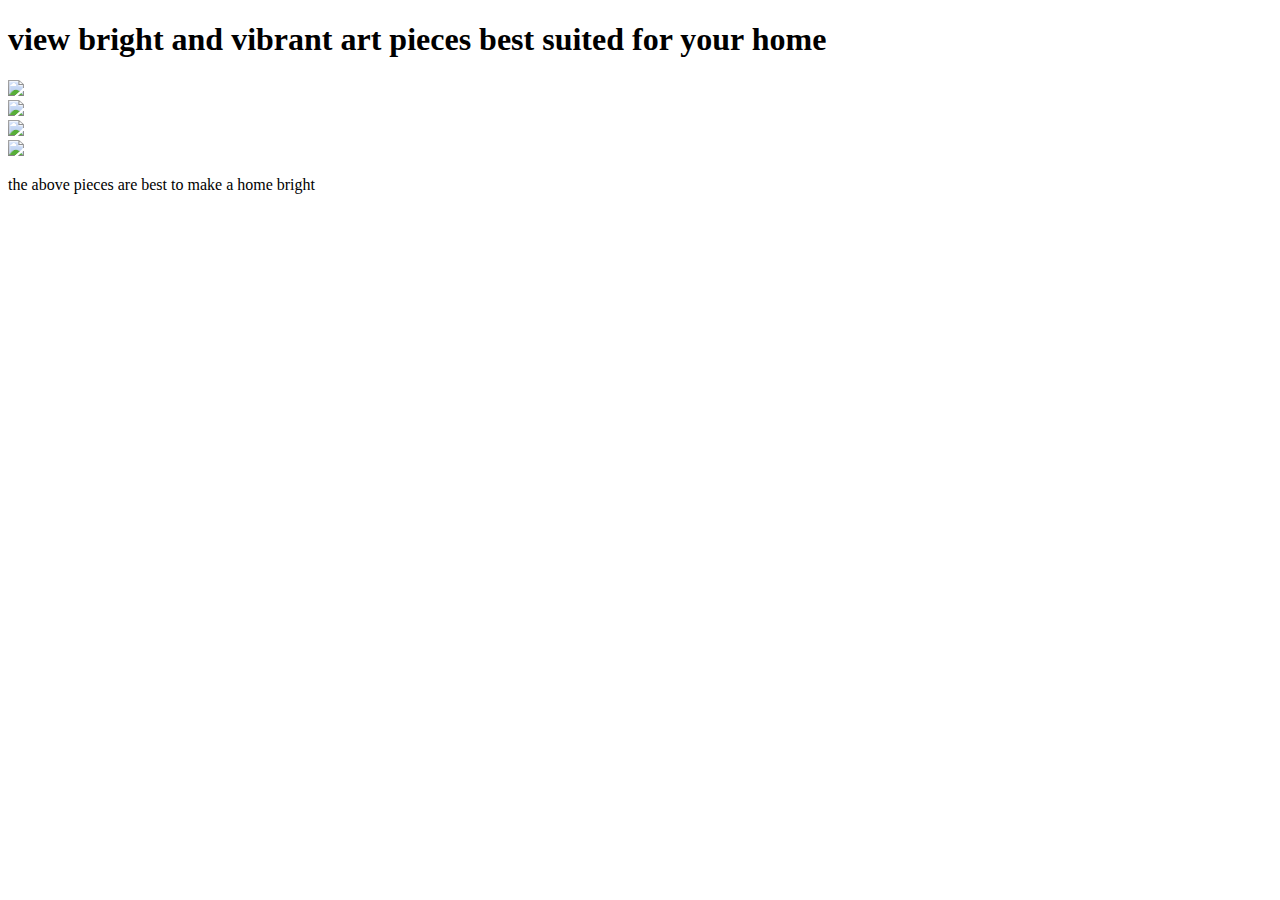
==== bright.html @ d2f25b5b "first project" ====
<!DOCTYPE html>
<html>
    <head>
        <title>bright scheme</title>
    </head>
    <body>
        <h1> view bright and vibrant art pieces best suited for your home</h1>

        <div class="art piece">
            <img src="https://encrypted-tbn0.gstatic.com/images?q=tbn:ANd9GcQ_a_3gtTov5o41Pk_WZ7XS2dRyhc4VJJpWbA&usqp=CAU">
        </div>
        <div class="art piece">
            <img src="https://media.xxxlutz.com/i/xxxlutz/PIBQ3fAeZmwxQI-fVmerN4LA/?fmt=auto&%24hq%24=&w=1200&h=0">
        </div>
            <div class="art piece">
                <img src="https://encrypted-tbn0.gstatic.com/images?q=tbn:ANd9GcQf_UqiycDo_VsWRWDxscOJQ2OUEwP01AXxf4QceredF7L499PAJCN7gYhpeIncoRsfbgs&usqp=CAU">
            </div>   
            <div class="art piece">
                <img src="https://encrypted-tbn0.gstatic.com/images?q=tbn:ANd9GcQ-Hm90FE1D-fn7DKfrNk5CRth7CwKSmfVIJejYGrfrbQtp2i_C8c-tkP1QHhQ88DOsQxo&usqp=CAU">
            </div>

            <p>the above pieces are best to make a home bright</p>
            <script>
            function returnToColourScheme() {
                window.location.href = "colour-scheme.html"
            }
            </script>
    </body>
</html>
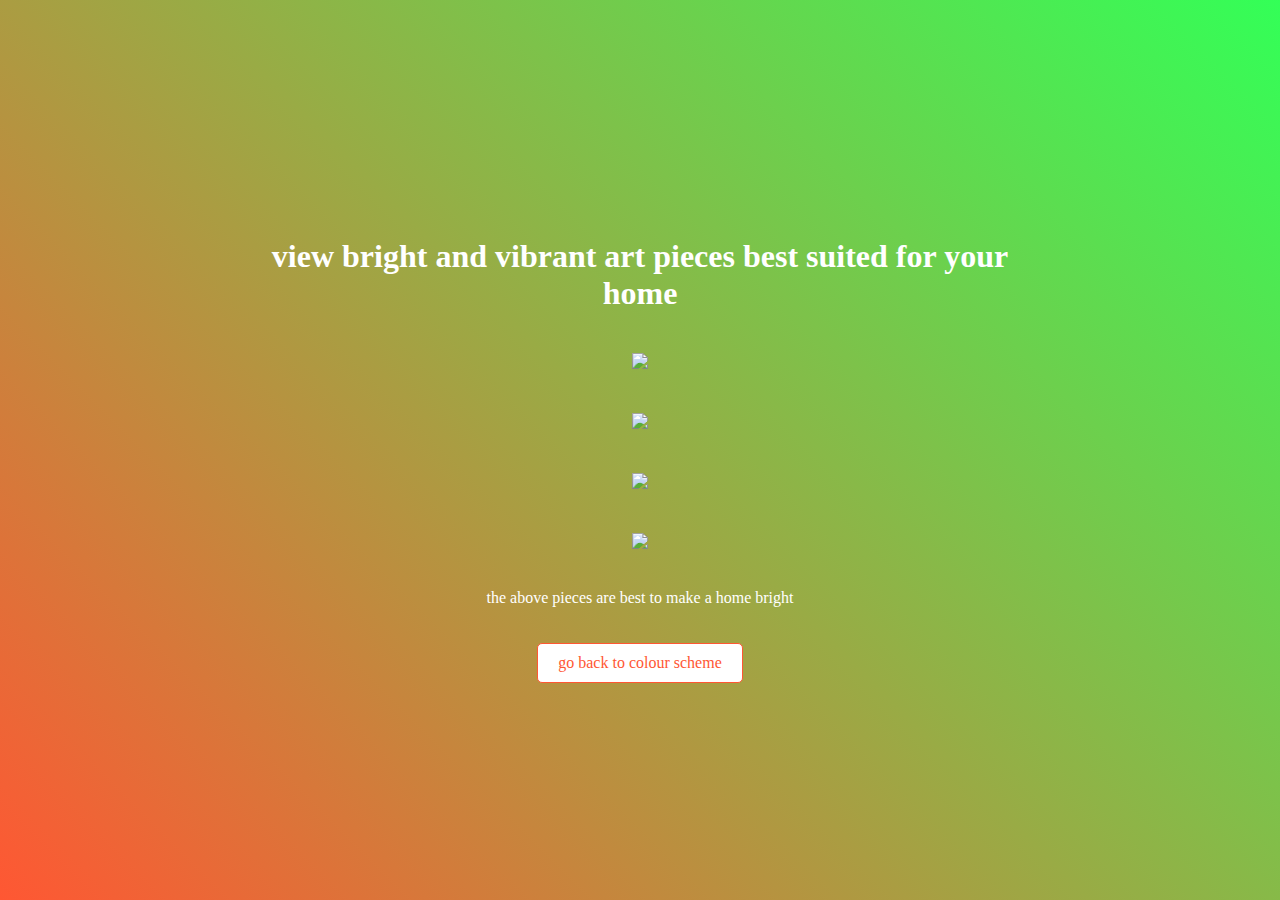
==== commit 16866772: "second commit" ====
--- a/bright.html
+++ b/bright.html
@@ -1,5 +1,7 @@
 <!DOCTYPE html>
 <html>
+    <link rel="stylesheet" type="text/css" href="interior_buttons.css"
+
     <head>
         <title>bright scheme</title>
     </head>
@@ -19,7 +21,9 @@
                 <img src="https://encrypted-tbn0.gstatic.com/images?q=tbn:ANd9GcQ-Hm90FE1D-fn7DKfrNk5CRth7CwKSmfVIJejYGrfrbQtp2i_C8c-tkP1QHhQ88DOsQxo&usqp=CAU">
             </div>
 
-            <p>the above pieces are best to make a home bright</p>
+             <p>the above pieces are best to make a home bright</p>
+            
+           <a href="#" onclick="returnToColourScheme()">go back to colour scheme</a>
             <script>
             function returnToColourScheme() {
                 window.location.href = "colour-scheme.html"
--- a/interior_buttons.css
+++ b/interior_buttons.css
@@ -0,0 +1,45 @@
+
+body {
+    display: flex;
+    flex-direction: column;
+    align-items: center;
+    justify-content: center;
+    height: 100vh;
+    margin: 0;
+    background: linear-gradient(45deg, #FF5733 0%, #33FF57 100%);
+}
+
+
+h1, p {
+    text-align: center;
+    color: #fff; 
+    max-width: 800px;
+}
+
+
+.art.piece {
+    margin: 20px;
+    text-align: center;
+}
+
+
+.art img {
+    max-width: 100%;
+}
+
+
+a {
+    color: #FF5733; 
+    text-decoration: none;
+    border: 1px solid #FF5733;
+    padding: 10px 20px;
+    border-radius: 5px;
+    background: #fff;
+    display: inline-block;
+    margin-top: 20px;
+}
+
+a:hover {
+    background: #FF5733;
+    color: #fff;
+}
